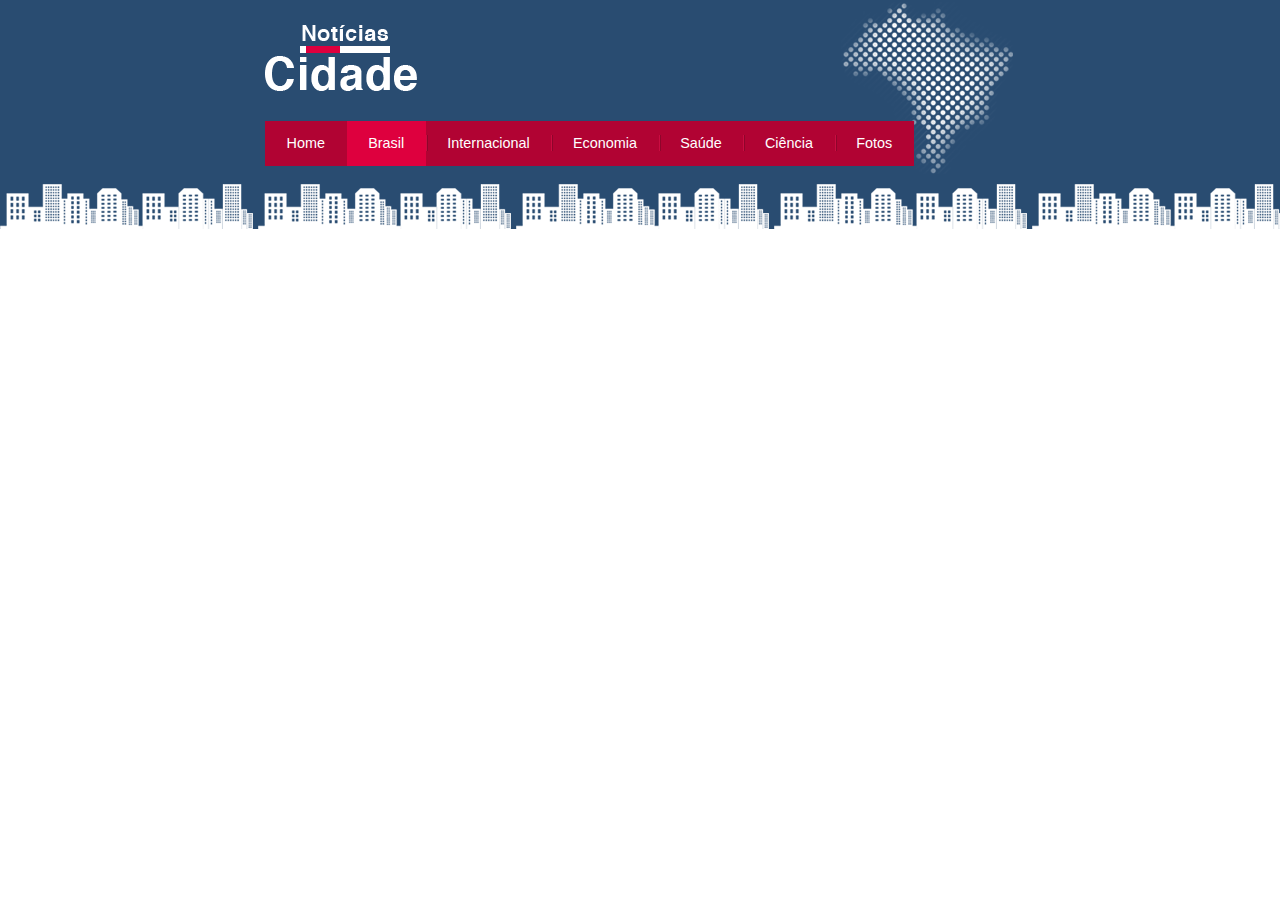
==== brasil/brasil.html @ 70eda928 "Commit Inicial" ====
<!DOCTYPE html>
<html lang="pt-br">

<head>
    <meta charset="UTF-8">
    <meta http-equiv="X-UA-Compatible" content="IE=edge">
    <meta name="viewport" content="width=device-width, initial-scale=1.0">
    <title>Notícias cidade - Brasil</title>
    <link rel="stylesheet" type="text/css" href="../resources/main.css">
</head>

<body class="brasil">
    <div id="container">
        <div id="topo">
            <h1 class="logo">Notícias Cidade</h1>
            <ul id="navegacao">
                <li class="primeiro"><a id="home" href="../index.html">Home</a></li>
                <li><a id="brasil" href="brasil.html">Brasil</a></li>
                <li><a id="internacional" href="../internacional/internacional.html">Internacional</a></li>
                <li><a id="economia" href="../economia/economia.html">Economia</a></li>
                <li><a id="saude" href="../saude/saude.html">Saúde</a></li>
                <li><a id="ciencia" href="../ciencias/ciencias.html">Ciência</a></li>
                <li><a id="fotos" href="../fotos/fotos.html">Fotos</a></li>
            </ul>
        </div>
    </div>
</body>

</html>
---- resources/main.css ----
* {
    margin: 0;
    padding: 0;
}

body {
    background-color: burlywood;
    font-family: 'Trebuchet MS', Helvetica, sans-serif;
    background: #fff url(../resources/img/fundo.png) repeat-x;
}

/****** Layout ******/

#container {
    width: 750px;
    margin: 0 auto;
}

#topo {
    height: 150px;
    background: url(../resources/img/detalhe-topo.png) no-repeat right top;
    padding-top: 25px;
}

.logo {
    width: 152px;
    height: 66px;
    background: url(../resources/img/logo.png) no-repeat center;
    text-indent: -3000px;
}

/****** Barra de navegação ******/

ul {
    margin: 0;
    padding: 0;
    list-style: none;
}

#topo ul {
    background: #b10333;
    margin-top: 30px;
    float: left;
}

#topo ul li {
    float: left;
}

#topo ul a {
    font-size: 0.9em;
    display: block;
    padding: 0.5em 1.5em;
    line-height: 2.1em;
    text-decoration: none;
    color: #fff;
    background: url(../resources/img/divisor.png) no-repeat left center;
}

#topo ul .primeiro a {
    background: none;
}

#topo ul a:hover {
    color: #69001d;
}

body.home #navegacao a#home,
body.brasil #navegacao a#brasil,
body.internacional #navegacao a#internacional,
body.economia #navegacao a#economia,
body.saude #navegacao a#saude,
body.ciencia #navegacao a#ciencia,
body.fotos #navegacao a#fotos {
    color: #fff;
    background: #de003e;
    cursor: text;
}

/** Config do layout de três colunas **/

#conteudo {
    margin-top: 60px;
    display: flex;
    background: cadetblue;
}

#primario,
#secundario,
#lateral {
}

#primario,
#secundario {
    width: 270px;
}

#primario {
    background-color: yellow;
}

#secundario {
    background-color: yellowgreen;
}

#lateral {
    width: 180px;
    order: -1;
    margin-right: 30px;
    background-color: violet;
}

#container-rodape {
    background: #294c71;
    padding: 20px;
    clear: both;
    text-align: center;
}

#rodape {
    width: 750px;
    margin: 0 auto;
    color: #fff;
}
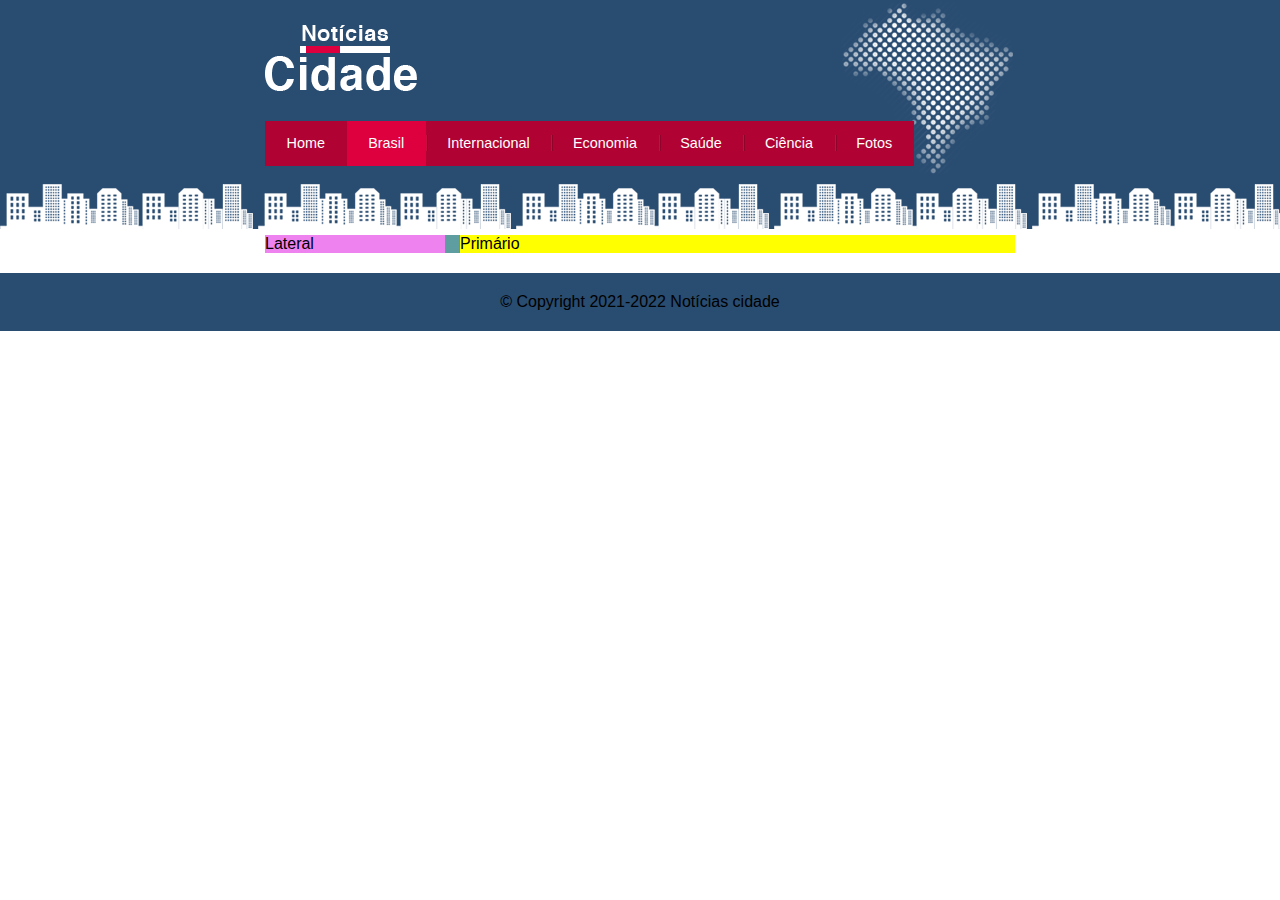
==== commit 0fe14a76: "Implementação de duas/uma colunas nas notícias" ====
--- a/brasil/brasil.html
+++ b/brasil/brasil.html
@@ -9,8 +9,10 @@
     <link rel="stylesheet" type="text/css" href="../resources/main.css">
 </head>
 
-<body class="brasil">
+<body id="duas-colunas" class="brasil">
+    <!-- Início container -->
     <div id="container">
+        <!-- Inicio topo -->
         <div id="topo">
             <h1 class="logo">Notícias Cidade</h1>
             <ul id="navegacao">
@@ -23,6 +25,20 @@
                 <li><a id="fotos" href="../fotos/fotos.html">Fotos</a></li>
             </ul>
         </div>
+        <!-- Fim topo -->
+
+        <!-- Início conteúdo -->
+        <div id="conteudo">
+            <div id="primario">Primário</div>
+            
+            <div id="lateral">Lateral</div>
+        </div>
+        <!-- Fim conteúdo -->
+    </div>
+    <!-- Fim container -->
+
+    <div id="container-rodape">
+        &copy; Copyright 2021-2022 Notícias cidade
     </div>
 </body>
 
--- a/resources/main.css
+++ b/resources/main.css
@@ -40,11 +40,7 @@
 #topo ul {
     background: #b10333;
     margin-top: 30px;
-    float: left;
-}
-
-#topo ul li {
-    float: left;
+    display: inline-flex;
 }
 
 #topo ul a {
@@ -83,11 +79,7 @@
     margin-top: 60px;
     display: flex;
     background: cadetblue;
-}
-
-#primario,
-#secundario,
-#lateral {
+    margin-bottom: 20px;
 }
 
 #primario,
@@ -96,6 +88,19 @@
 }
 
 #primario {
+    background-color: yellow;
+    margin-right: 15px;
+}
+
+#duas-colunas #primario {
+    width: 555px;
+    margin-right: 0px;
+    background-color: yellow;
+}
+
+#uma-coluna #primario {
+    width: 750px;
+    margin: 0 auto;
     background-color: yellow;
 }
 
@@ -106,7 +111,7 @@
 #lateral {
     width: 180px;
     order: -1;
-    margin-right: 30px;
+    margin-right: 15px;
     background-color: violet;
 }
 
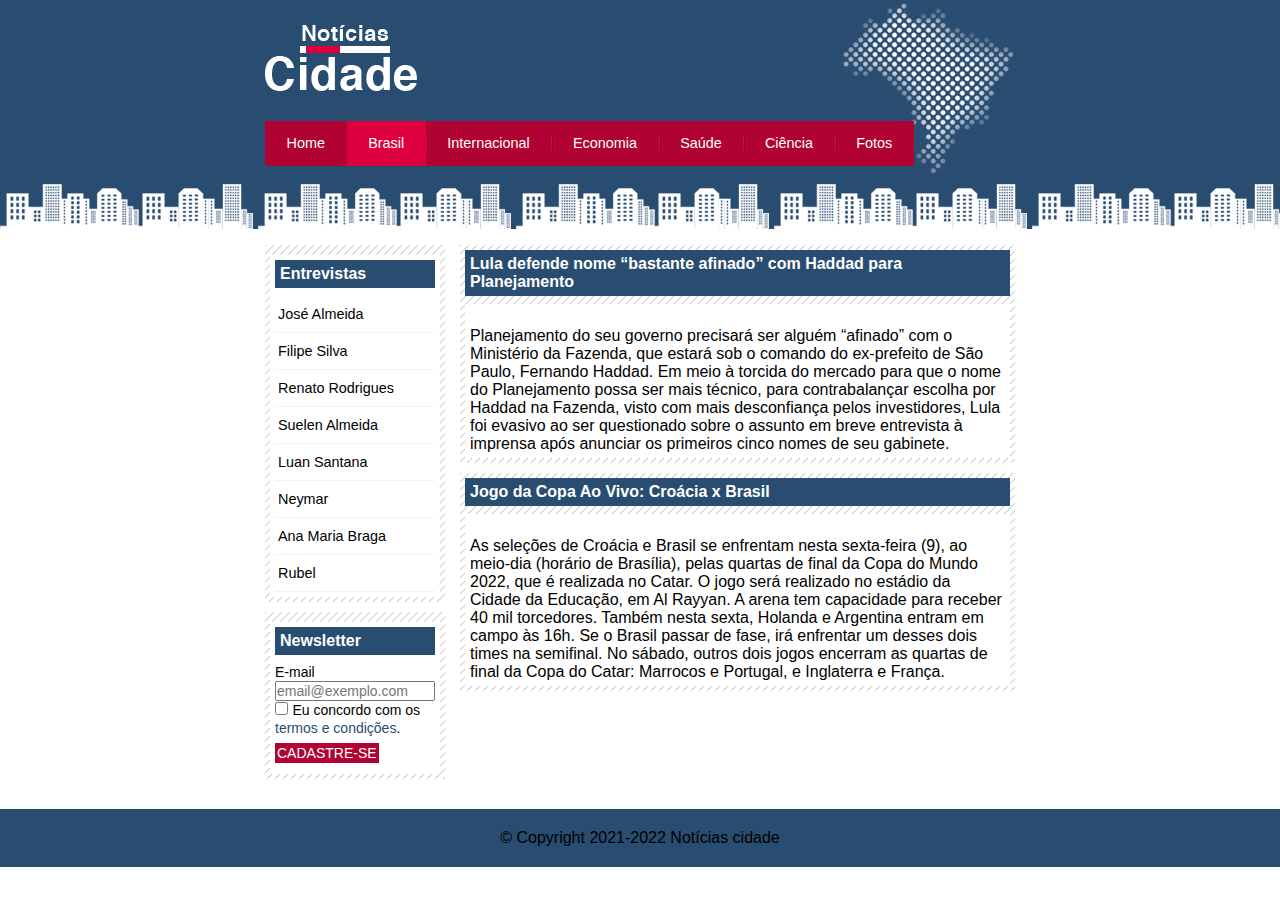
==== commit 11b0e110: "update das páginas e matérias do Brasil" ====
--- a/brasil/brasil.html
+++ b/brasil/brasil.html
@@ -29,9 +29,78 @@
 
         <!-- Início conteúdo -->
         <div id="conteudo">
-            <div id="primario">Primário</div>
-            
-            <div id="lateral">Lateral</div>
+            <div id="primario">
+                <div class="caixa">
+                    <h2>Lula defende nome “bastante afinado” com Haddad para Planejamento</h2>
+                    <div class="caixa-conteudo">
+                        <img src="https://www.cnnbrasil.com.br/wp-content/uploads/sites/12/Reuters_Direct_Media/BrazilOnlineReportTopNews/tagreuters.com2022binary_LYNXMPEIB80ND-FILEDIMAGE.jpg?w=876&h=484&crop=1"
+                            alt="" width="535px">
+                        <p>Planejamento do seu governo precisará ser alguém “afinado” com o Ministério da Fazenda, que
+                            estará sob o comando do ex-prefeito de São Paulo, Fernando Haddad.
+
+                            Em meio à torcida do mercado para que o nome do Planejamento possa ser mais técnico, para
+                            contrabalançar escolha por Haddad na Fazenda, visto com mais desconfiança pelos
+                            investidores, Lula foi evasivo ao ser questionado sobre o assunto em breve entrevista à
+                            imprensa após anunciar os primeiros cinco nomes de seu gabinete.</p>
+                    </div>
+                </div>
+
+                <div class="caixa">
+                    <h2>Jogo da Copa Ao Vivo: Croácia x Brasil</h2>
+                    <div class="caixa-conteudo">
+                        <img src="https://www.lance.com.br/files/article_main/uploads/2022/12/05/638e55bf42351.jpeg"
+                            alt="" width="535px">
+                        <p>As seleções de Croácia e Brasil se enfrentam nesta sexta-feira (9), ao meio-dia (horário de
+                            Brasília), pelas quartas de final da Copa do Mundo 2022, que é realizada no Catar.
+
+                            O jogo será realizado no estádio da Cidade da Educação, em Al Rayyan. A arena tem capacidade
+                            para receber 40 mil torcedores.
+
+                            Também nesta sexta, Holanda e Argentina entram em campo às 16h. Se o Brasil passar de fase,
+                            irá enfrentar um desses dois times na semifinal.
+
+                            No sábado, outros dois jogos encerram as quartas de final da Copa do Catar: Marrocos e
+                            Portugal, e Inglaterra e França.</p>
+                    </div>
+                </div>
+            </div>
+
+            <div id="lateral">
+                <div class="caixa">
+                    <div class="caixa-conteudo">
+                        <h2>Entrevistas</h2>
+                        <ul>
+                            <li><a href="#">José Almeida</a></li>
+                            <li><a href="#">Filipe Silva</a></li>
+                            <li><a href="#">Renato Rodrigues</a></li>
+                            <li><a href="#">Suelen Almeida</a></li>
+                            <li><a href="#">Luan Santana</a></li>
+                            <li><a href="#">Neymar</a></li>
+                            <li><a href="#">Ana Maria Braga</a></li>
+                            <li><a href="#">Rubel</a></li>
+                        </ul>
+                    </div>
+                </div>
+
+                <div class="caixa">
+                    <div class="caixa-conteudo">
+                        <h2>Newsletter</h2>
+                        <form>
+                            <div>
+                                <label>E-mail</label>
+                                <input type="email" placeholder="email@exemplo.com">
+                            </div>
+                            <div>
+                                <input type="checkbox" name="termos" id="termos">
+                                <label for="termos">Eu concordo com os <a href="#">termos e condições</a>.</label>
+                            </div>
+                            <div class="botao">
+                                <button type="submit">CADASTRE-SE</button>
+                            </div>
+                        </form>
+                    </div>
+                </div>
+            </div>
         </div>
         <!-- Fim conteúdo -->
     </div>
--- a/resources/main.css
+++ b/resources/main.css
@@ -78,7 +78,6 @@
 #conteudo {
     margin-top: 60px;
     display: flex;
-    background: cadetblue;
     margin-bottom: 20px;
 }
 
@@ -88,32 +87,30 @@
 }
 
 #primario {
-    background-color: yellow;
     margin-right: 15px;
-}
-
-#duas-colunas #primario {
-    width: 555px;
-    margin-right: 0px;
-    background-color: yellow;
-}
-
-#uma-coluna #primario {
-    width: 750px;
-    margin: 0 auto;
-    background-color: yellow;
-}
-
-#secundario {
-    background-color: yellowgreen;
 }
 
 #lateral {
     width: 180px;
     order: -1;
     margin-right: 15px;
-    background-color: violet;
-}
+}
+
+/** Config do layout de duas colunas **/
+
+#duas-colunas #primario {
+    width: 555px;
+    margin-right: 0px;
+}
+
+/** Config do layout de uma coluna **/
+
+#uma-coluna #primario {
+    width: 750px;
+    margin: 0 auto;
+}
+
+/** Rodapé **/
 
 #container-rodape {
     background: #294c71;
@@ -126,4 +123,140 @@
     width: 750px;
     margin: 0 auto;
     color: #fff;
-}+}
+
+/** Caixa **/
+.caixa {
+    margin: 10px 0;
+    padding: 5px;
+    background: #f3f3f3 url(../resources/img/fundo-caixa.png);
+}
+
+h2 {
+    font-size: 1em;
+    background: #294c71;
+    color: #fff;
+    padding: 5px;
+    margin-bottom: 8px;
+}
+
+h4 {
+    padding: 5px;
+    font-size: 14px;
+}
+
+h4.entrevista,
+h4.destaque {
+    font-size: 0.8em;
+    display: inline;
+    padding: 3px;
+}
+
+h4.entrevista {
+    background: #b10333;
+    color: #000;
+}
+
+h4.destaque {
+    background: #69001d;
+    color: #fff;
+}
+
+label,
+input,
+button {
+    font-size: 14px;
+}
+
+button {
+    margin: 5px auto;
+    margin: 6px 0;
+    padding: 1px;
+    background: #b10333;
+    color: #fff;
+    border: 1px solid #b10333;
+}
+
+button:hover {
+    background: #a1a1a1;
+    color: #000;
+    border: 1px solid #a1a1a1;
+}
+
+input[type="email"] {
+    width: 156px;
+}
+
+.caixa-conteudo {
+    background: #fff;
+    padding: 5px;
+    margin-top: 5px;
+}
+
+/* formatando lista de noticias */
+
+#lista-noticias li {
+    padding: 2px;
+    border-bottom: 1px solid #ccc;
+    height: 65px;
+}
+
+#lista-noticias li:hover {
+    background: #eee;
+    cursor: pointer;
+}
+
+#lista-noticias li a img {
+    margin: 5px;
+}
+
+#lista-noticias li a {
+    text-decoration: none;
+}
+
+#lista-noticias li a h3 {
+    font-size: 0.8em;
+    padding: 0;
+    margin-top: 5px;
+    color: #3e7ab9;
+}
+
+#lista-noticias li a p {
+    font-size: 0.7em;
+}
+
+.materia-pequena {
+    display: flex;
+}
+
+/*** Outras configs ***/
+
+a {
+    text-decoration: none;
+    color: #294c71;
+}
+
+#lateral ul a {
+    font-size: 0.9em;
+    padding: 3px;
+    display: block;
+    line-height: 30px;
+    color: #000;
+    border-bottom: 1px solid #f3f3f3;
+}
+
+#lateral ul a:hover {
+    background: #f9f9f9 url(../resources/img/marcador.png) no-repeat left center;
+    color: #a1a1a1;
+    padding-left: 20px;
+}
+
+/* página fotos */
+.materia-foto0 {
+    text-align: center;
+    margin-bottom: 10px;
+}
+
+.materia-foto0 p {
+    text-align: justify;
+}
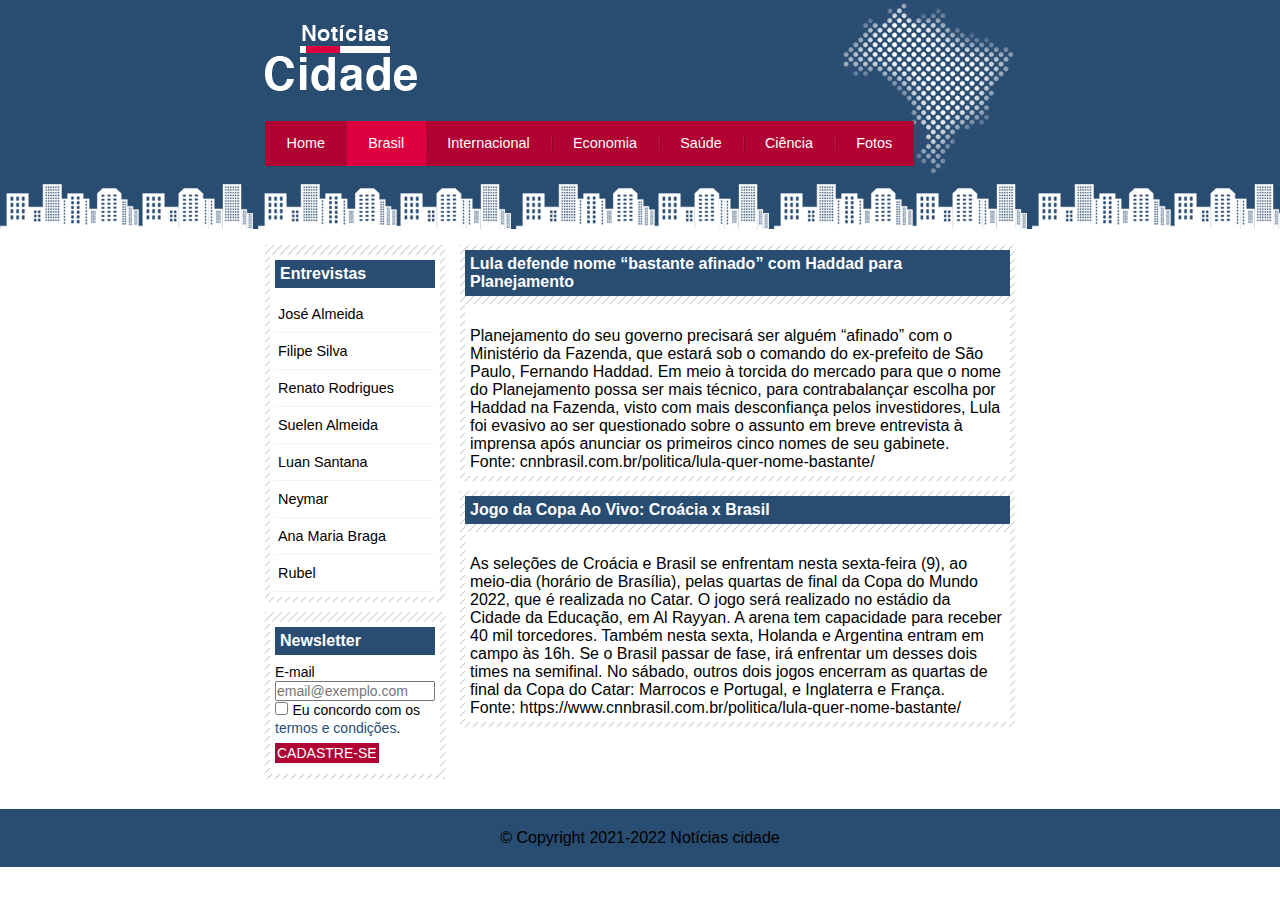
==== commit 38e0b263: "Finalização das matérias para cada editora" ====
--- a/brasil/brasil.html
+++ b/brasil/brasil.html
@@ -42,6 +42,7 @@
                             contrabalançar escolha por Haddad na Fazenda, visto com mais desconfiança pelos
                             investidores, Lula foi evasivo ao ser questionado sobre o assunto em breve entrevista à
                             imprensa após anunciar os primeiros cinco nomes de seu gabinete.</p>
+                        <p>Fonte: cnnbrasil.com.br/politica/lula-quer-nome-bastante/</p>
                     </div>
                 </div>
 
@@ -61,6 +62,7 @@
 
                             No sábado, outros dois jogos encerram as quartas de final da Copa do Catar: Marrocos e
                             Portugal, e Inglaterra e França.</p>
+                        <p>Fonte: https://www.cnnbrasil.com.br/politica/lula-quer-nome-bastante/</p>
                     </div>
                 </div>
             </div>
